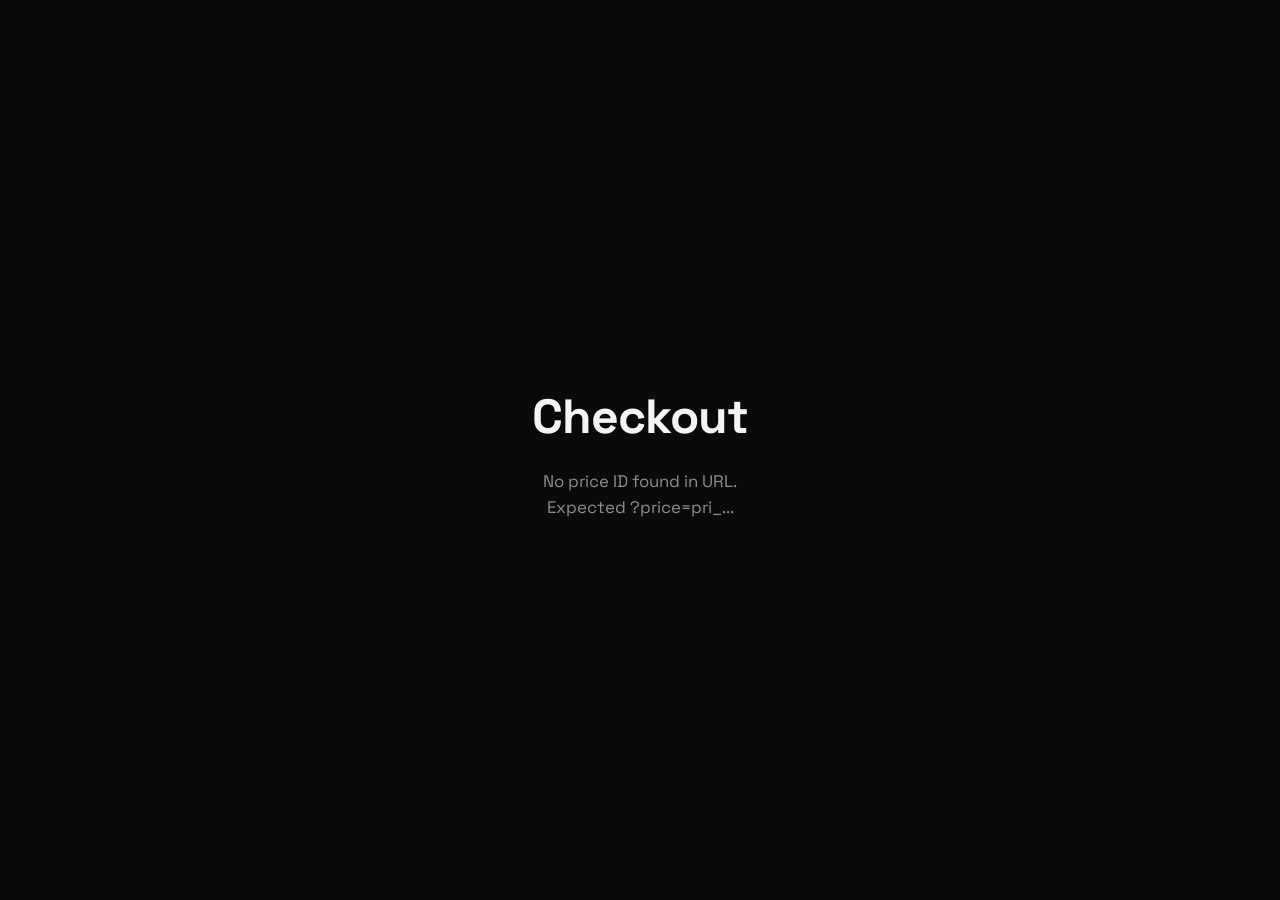
==== checkout.html @ a161ec64 "Update checkout.html" ====
<!DOCTYPE html>
<html lang="en">
<head>
    <meta charset="utf-8" />
    <meta name="viewport" content="width=device-width,initial-scale=1" />
    <title>Checkout</title>

    <link rel="preconnect" href="https://fonts.googleapis.com">
    <link rel="preconnect" href="https://fonts.gstatic.com" crossorigin>
    <link href="https://fonts.googleapis.com/css2?family=Space+Grotesk:wght@400;500;600;700&display=swap" rel="stylesheet">

    <script src="https://cdn.paddle.com/paddle/v2/paddle.js"></script>

    <style>
        * {
            margin: 0;
            padding: 0;
            box-sizing: border-box;
        }

        :root {
            --bg-primary: #0a0a0b;
            --text-primary: #f5f5f7;
            --text-secondary: #8e8e93;
        }

        body {
            font-family: 'Space Grotesk', sans-serif;
            background-color: var(--bg-primary);
            color: var(--text-primary);
            min-height: 100vh;
            display: flex;
            flex-direction: column;
            align-items: center;
            justify-content: center;
            padding: 2rem;
            line-height: 1.6;
        }

        .container {
            max-width: 600px;
            width: 100%;
            text-align: center;
        }

        .app-name {
            font-size: 3rem;
            font-weight: 700;
            letter-spacing: -0.02em;
            margin-bottom: 0.75rem;
        }

        .tagline {
            font-size: 1.05rem;
            color: var(--text-secondary);
            font-weight: 400;
            max-width: 520px;
            margin: 0 auto;
            white-space: pre-line;
        }
    </style>
</head>
<body>
    <main class="container">
        <h1 class="app-name">Checkout</h1>
        <p id="status" class="tagline">Preparing secure checkout...</p>
    </main>

    <script>
        const PADDLE_CLIENT_TOKEN = "live_9462949210d5841fcfefa2fad32";

        function setStatus(message) {
            document.getElementById("status").textContent = message;
        }

        function getPriceId() {
            const params = new URLSearchParams(window.location.search);
            return params.get('price');
        }

        async function openCheckout() {
            const priceId = getPriceId();
            if (!priceId || !priceId.startsWith("pri_")) {
                setStatus("No price ID found in URL.\nExpected ?price=pri_...");
                return;
            }

            if (!PADDLE_CLIENT_TOKEN || PADDLE_CLIENT_TOKEN.includes("YOUR_CLIENT_SIDE_TOKEN")) {
                setStatus("Missing Paddle client token.\nSet PADDLE_CLIENT_TOKEN in checkout.html.");
                return;
            }

            try {
                Paddle.Initialize({
                    token: PADDLE_CLIENT_TOKEN,
                    checkout: {
                        settings: {
                            displayMode: "overlay",
                            theme: "light",
                            locale: "en"
                        }
                    }
                });

                setStatus("Opening checkout...");
                
                // Open checkout with the specific price ID and quantity of 1
                Paddle.Checkout.open({
                    items: [
                        {
                            priceId: priceId,
                            quantity: 1
                        }
                    ]
                });
            } catch (err) {
                console.error(err);
                setStatus("Failed to open checkout. Please try again.");
            }
        }

        openCheckout();
    </script>
</body>
</html>
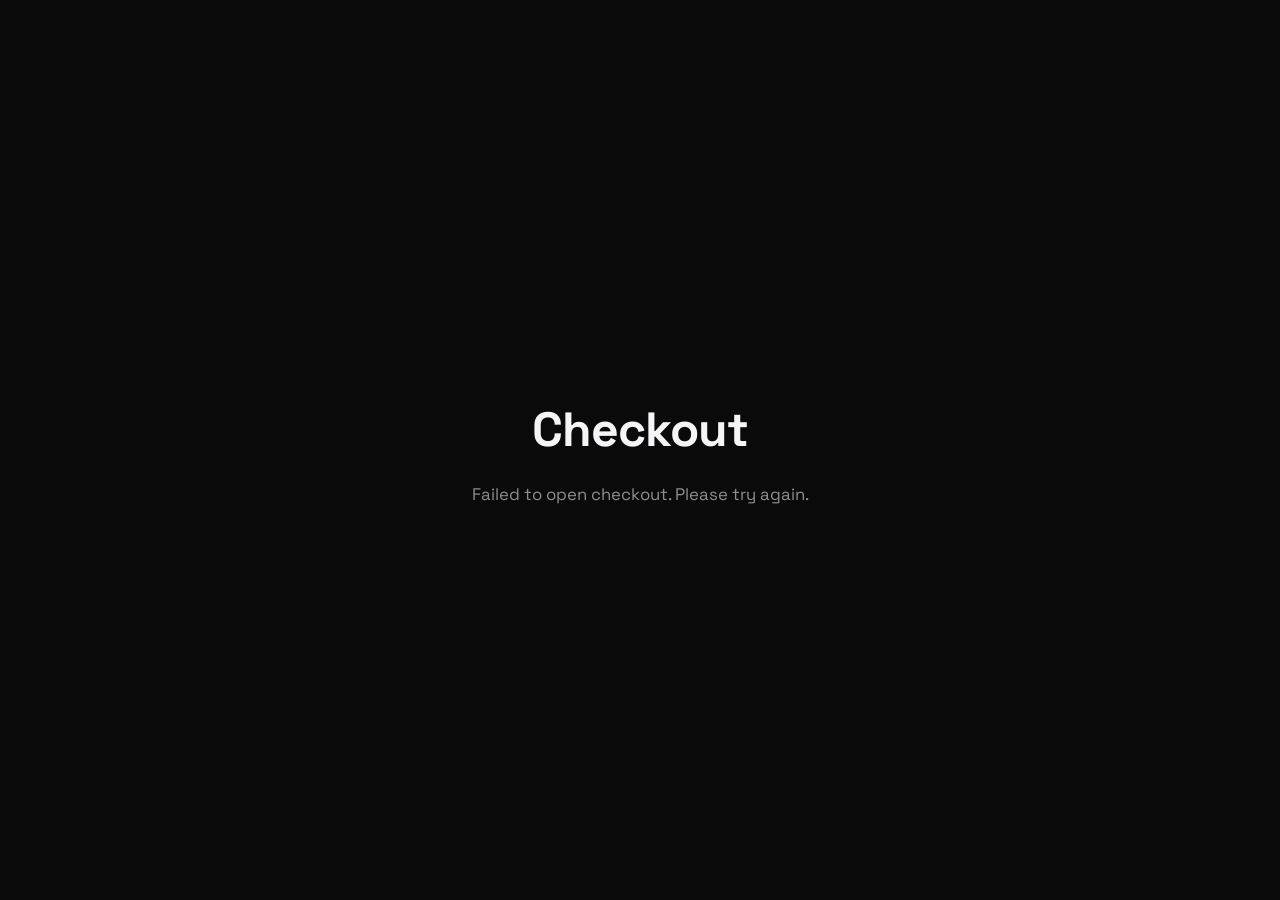
==== commit 5bd558a1: "Add files via upload" ====
--- a/checkout.html
+++ b/checkout.html
@@ -1,21 +1,21 @@
 <!DOCTYPE html>
 <html lang="en">
+
 <head>
-    <meta charset="utf-8" />
-    <meta name="viewport" content="width=device-width,initial-scale=1" />
+    <meta charset="utf-8">
+    <meta name="viewport" content="width=device-width, initial-scale=1">
     <title>Checkout</title>
 
     <link rel="preconnect" href="https://fonts.googleapis.com">
     <link rel="preconnect" href="https://fonts.gstatic.com" crossorigin>
     <link href="https://fonts.googleapis.com/css2?family=Space+Grotesk:wght@400;500;600;700&display=swap" rel="stylesheet">
-
     <script src="https://cdn.paddle.com/paddle/v2/paddle.js"></script>
 
     <style>
         * {
+            box-sizing: border-box;
             margin: 0;
             padding: 0;
-            box-sizing: border-box;
         }
 
         :root {
@@ -25,22 +25,22 @@
         }
 
         body {
-            font-family: 'Space Grotesk', sans-serif;
+            align-items: center;
             background-color: var(--bg-primary);
             color: var(--text-primary);
-            min-height: 100vh;
             display: flex;
             flex-direction: column;
-            align-items: center;
+            font-family: "Space Grotesk", sans-serif;
             justify-content: center;
+            line-height: 1.6;
+            min-height: 100vh;
             padding: 2rem;
-            line-height: 1.6;
         }
 
         .container {
             max-width: 600px;
+            text-align: center;
             width: 100%;
-            text-align: center;
         }
 
         .app-name {
@@ -51,15 +51,16 @@
         }
 
         .tagline {
+            color: var(--text-secondary);
             font-size: 1.05rem;
-            color: var(--text-secondary);
             font-weight: 400;
+            margin: 0 auto;
             max-width: 520px;
-            margin: 0 auto;
             white-space: pre-line;
         }
     </style>
 </head>
+
 <body>
     <main class="container">
         <h1 class="app-name">Checkout</h1>
@@ -67,54 +68,172 @@
     </main>
 
     <script>
-        const PADDLE_CLIENT_TOKEN = "live_9462949210d5841fcfefa2fad32";
+        var PADDLE_CLIENT_TOKEN = "live_9462949210d5841fcfefa2fad32";
+        var DEFAULT_PRODUCT_ID = "pro_01m0ds3634p3d2hk5hr3z3xkbf";
+        var DEFAULT_PRICE_ID = "pri_01m0ds6jbj2a3a1mp83zfkphk0";
+        var DEFAULT_API_URL = "https://restockr-543543806944.europe-west1.run.app";
+        var DEFAULT_RECEIPT_URL = "https://sytex-comp.github.io/receipt.html";
 
         function setStatus(message) {
             document.getElementById("status").textContent = message;
         }
 
-        function getPriceId() {
-            const params = new URLSearchParams(window.location.search);
-            return params.get('price');
+        function query() {
+            return new URLSearchParams(window.location.search);
+        }
+
+        function firstValue() {
+            var index;
+
+            for (index = 0; index < arguments.length; index += 1) {
+                if (arguments[index] && String(arguments[index]).trim() !== "") {
+                    return String(arguments[index]).trim();
+                }
+            }
+
+            return "";
+        }
+
+        function transactionIdFromEvent(event) {
+            var data = event && event.data ? event.data : {};
+            var transaction = data.transaction || data.transaction_details || {};
+
+            return firstValue(
+                data.transaction_id,
+                data.transactionId,
+                data.id,
+                transaction.id,
+                transaction.transaction_id
+            );
+        }
+
+        function receiptSnapshotFromCheckout(data, transactionId) {
+            var payment = data && data.payment ? data.payment : {};
+            var methodDetails = payment.method_details || {};
+
+            return {
+                orderId: transactionId,
+                transactionId: transactionId,
+                currency_code: data.currency_code,
+                purchaseDate: new Date().toISOString(),
+                items: (data.items || []).map(function (item) {
+                    return {
+                        product: item.product || {},
+                        price: item.price || {},
+                        quantity: item.quantity,
+                        totals: item.totals || {}
+                    };
+                }),
+                totals: data.totals || {},
+                payment: {
+                    method_details: {
+                        type: methodDetails.type,
+                        card: methodDetails.card ? {
+                            type: methodDetails.card.type,
+                            last4: methodDetails.card.last4
+                        } : null
+                    }
+                }
+            };
+        }
+
+        function storeReceiptSnapshot(transactionId, data) {
+            var snapshot;
+
+            try {
+                snapshot = receiptSnapshotFromCheckout(data || {}, transactionId);
+                sessionStorage.setItem("notBoringReceipt:" + transactionId, JSON.stringify(snapshot));
+            } catch (error) {
+                console.warn("Could not store receipt snapshot.", error);
+            }
+        }
+
+        function redirectToReceipt(transactionId, params) {
+            var receiptUrl = params.get("receiptUrl") || DEFAULT_RECEIPT_URL;
+            var apiUrl = params.get("apiUrl") || DEFAULT_API_URL;
+            var target = new URL(receiptUrl, window.location.href);
+
+            target.searchParams.set("orderId", transactionId);
+            target.searchParams.set("transactionId", transactionId);
+            target.searchParams.set("productId", params.get("product") || DEFAULT_PRODUCT_ID);
+            target.searchParams.set("priceId", params.get("price") || DEFAULT_PRICE_ID);
+            target.searchParams.set("apiUrl", apiUrl);
+
+            if (params.get("receiptEndpoint")) {
+                target.searchParams.set("receiptEndpoint", params.get("receiptEndpoint"));
+            }
+
+            window.location.href = target.toString();
         }
 
         async function openCheckout() {
-            const priceId = getPriceId();
+            var params = query();
+            var priceId = params.get("price") || DEFAULT_PRICE_ID;
+            var userId = params.get("userId");
+            var userEmail = params.get("email");
+            var checkoutData;
+
             if (!priceId || !priceId.startsWith("pri_")) {
-                setStatus("No price ID found in URL.\nExpected ?price=pri_...");
+                setStatus("No price ID found.\nExpected ?price=pri_...");
                 return;
             }
 
-            if (!PADDLE_CLIENT_TOKEN || PADDLE_CLIENT_TOKEN.includes("YOUR_CLIENT_SIDE_TOKEN")) {
-                setStatus("Missing Paddle client token.\nSet PADDLE_CLIENT_TOKEN in checkout.html.");
+            if (!PADDLE_CLIENT_TOKEN || PADDLE_CLIENT_TOKEN.indexOf("YOUR_CLIENT_SIDE_TOKEN") !== -1) {
+                setStatus("Missing Paddle client token.");
                 return;
             }
 
             try {
                 Paddle.Initialize({
                     token: PADDLE_CLIENT_TOKEN,
-                    checkout: {
-                        settings: {
-                            displayMode: "overlay",
-                            theme: "light",
-                            locale: "en"
+                    eventCallback: function (event) {
+                        var transactionId;
+
+                        if (!event || event.name !== "checkout.completed") {
+                            return;
                         }
+
+                        transactionId = transactionIdFromEvent(event);
+
+                        if (!transactionId) {
+                            setStatus("Checkout completed, but no transaction ID was returned.");
+                            return;
+                        }
+
+                        storeReceiptSnapshot(transactionId, event.data);
+                        redirectToReceipt(transactionId, params);
                     }
                 });
 
                 setStatus("Opening checkout...");
-                
-                // Open checkout with the specific price ID and quantity of 1
-                Paddle.Checkout.open({
+
+                checkoutData = {
                     items: [
                         {
                             priceId: priceId,
                             quantity: 1
                         }
-                    ]
-                });
-            } catch (err) {
-                console.error(err);
+                    ],
+                    customData: {
+                        productId: params.get("product") || DEFAULT_PRODUCT_ID,
+                        userId: userId || ""
+                    },
+                    settings: {
+                        displayMode: "overlay",
+                        theme: "light",
+                        locale: "en"
+                    }
+                };
+
+                if (userEmail && userEmail.trim() !== "") {
+                    checkoutData.customer = {
+                        email: userEmail
+                    };
+                }
+
+                Paddle.Checkout.open(checkoutData);
+            } catch (error) {
+                console.error(error);
                 setStatus("Failed to open checkout. Please try again.");
             }
         }
@@ -122,4 +241,5 @@
         openCheckout();
     </script>
 </body>
+
 </html>
